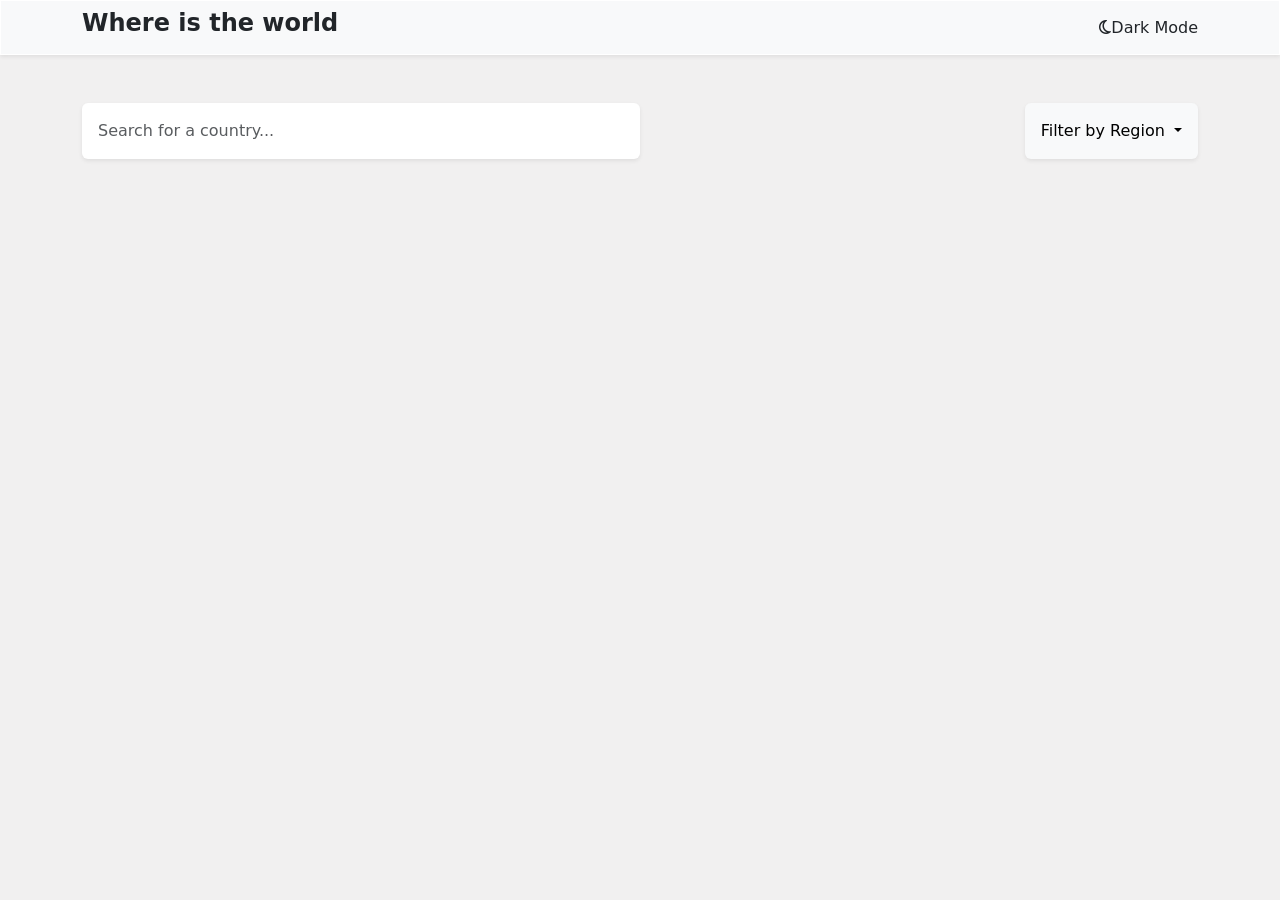
==== index.html @ fa1b8987 "Delete unused design assets and style guide; add country card and main index files with functionalit" ====
<!DOCTYPE html>
<html lang="en">

<head>
    <meta charset="UTF-8">
    <meta name="viewport" content="width=device-width, initial-scale=1.0">
    <title>Document</title>
    <link rel="stylesheet" href="./style.css">
    <link rel="preconnect" href="https://fonts.googleapis.com">
    <link rel="preconnect" href="https://fonts.gstatic.com" crossorigin>
    <link href="https://fonts.googleapis.com/css2?family=Nunito+Sans:wght@200;300;400;600;700;800&display=swap"
        rel="stylesheet">
    <link href="https://cdn.jsdelivr.net/npm/bootstrap@5.3.8/dist/css/bootstrap.min.css" rel="stylesheet"
        integrity="sha384-sRIl4kxILFvY47J16cr9ZwB07vP4J8+LH7qKQnuqkuIAvNWLzeN8tE5YBujZqJLB" crossorigin="anonymous">
    <link rel="stylesheet" href="https://cdnjs.cloudflare.com/ajax/libs/font-awesome/6.1.2/css/all.min.css">
</head>

<body style="background-color: rgba(182, 180, 180, 0.189)">
    <!-- Haeder -->
    <header>
        <!-- Header  -->
        <nav class="navbar bg-light border border-white shadow-sm">
            <div class="container">
                <h6 class="fw-bold fs-4">Where is the world</h6>
                <div class="d-flex align-items-center mode-change">
                <i class="fa-regular fa-moon fav-icon"></i>
                <h6 class="fs-6 m-0 mode-text">Dark Mode</h6>
            </div>
        </nav>
    </header>


    <!-- Input Area -->
    <div class="container mt-5 mb-5">

        <!-- Search + Filter -->
        <div class="d-flex justify-content-between align-items-center flex-wrap gap-3 mb-5">

            <!-- Search -->
            <form class="w-50">
                <input class="form-control shadow-sm p-3 border-0 searchInput" type="search" placeholder="Search for a country..."
                    aria-label="Search">
            </form>

            <!-- Dropdown -->
            <div class="dropdown">
                <button class="btn btn-light dropdown-toggle shadow-sm p-3 border-0" type="button"
                    data-bs-toggle="dropdown" aria-expanded="false">

                    Filter by Region
                </button>

                <ul class="dropdown-menu">
                </ul>
            </div>

        </div>

        <!-- Card Area -->
        <div class="row g-4">

            <!-- Card 1 -->
             
            <div class="col-lg-3 col-md-6 Allcards template" style="display:none;">
                <div class="card shadow-sm border-0 h-100 ">
                    <img src="https://flagcdn.com/w320/de.png" class="card-img-top" alt="Germany Flag">
                    <div class="card-body p-4">
                        <h5 class="fw-bold mb-3 country-name">Germany</h5>

                        <p class="mb-1">
                            <strong>Population:</strong> <span class="country-population">81,770,900</span>
                        </p>

                        <p class="mb-1">
                            <strong>Region:</strong> <span class="country-region">Europe</span>
                        </p>

                        <p class="mb-0">
                            <strong>Capital:</strong> <span class="country-capital">Berlin</span>
                        </p>
                    </div>

                </div>
            </div>


        </div>

    </div>




    <script src="https://cdn.jsdelivr.net/npm/@popperjs/core@2.11.8/dist/umd/popper.min.js"
        integrity="sha384-I7E8VVD/ismYTF4hNIPjVp/Zjvgyol6VFvRkX/vR+Vc4jQkC+hVqc2pM8ODewa9r"
        crossorigin="anonymous"></script>
    <script src="https://cdn.jsdelivr.net/npm/bootstrap@5.3.8/dist/js/bootstrap.min.js"
        integrity="sha384-G/EV+4j2dNv+tEPo3++6LCgdCROaejBqfUeNjuKAiuXbjrxilcCdDz6ZAVfHWe1Y"
        crossorigin="anonymous"></script>
    <script src="./script.js"></script>
</body>

</html>
---- style.css ----
* {
 margin: 0;
 padding: 0;
}

body {
  background-color: rgba(182, 180, 180, 0.071);
  transition: 0.3s ease;
}

body.dark {
  background-color: black !important;
}


.card{
    border-radius: 8px;
    overflow: hidden;
    cursor: pointer;
}

.card img{
    height: 180px;
    object-fit: cover;
}

.mode-change{
    cursor: pointer;
}
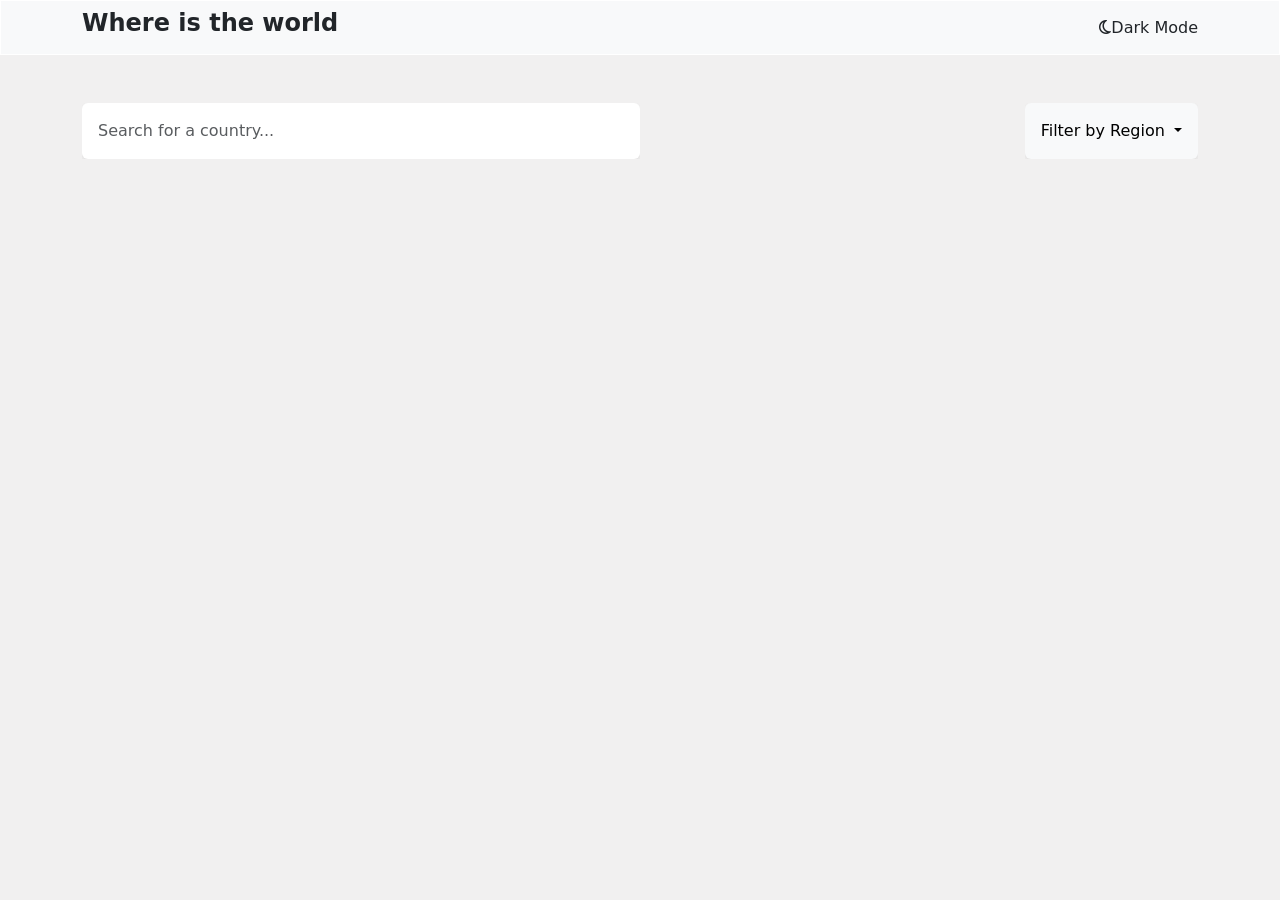
==== commit 7de4ec7a: "Fix formatting issues in HTML, JavaScript, and CSS files; add missing newlines for better readabilit" ====
--- a/index.html
+++ b/index.html
@@ -16,6 +16,7 @@
 </head>
 
 <body style="background-color: rgba(182, 180, 180, 0.189)">
+
     <!-- Haeder -->
     <header>
         <!-- Header  -->
@@ -90,7 +91,6 @@
 
 
 
-
     <script src="https://cdn.jsdelivr.net/npm/@popperjs/core@2.11.8/dist/umd/popper.min.js"
         integrity="sha384-I7E8VVD/ismYTF4hNIPjVp/Zjvgyol6VFvRkX/vR+Vc4jQkC+hVqc2pM8ODewa9r"
         crossorigin="anonymous"></script>
--- a/style.css
+++ b/style.css
@@ -1,6 +1,7 @@
 * {
  margin: 0;
  padding: 0;
+ overflow-x: hidden;
 }
 
 body {
@@ -26,4 +27,5 @@
 
 .mode-change{
     cursor: pointer;
-}+}
+
